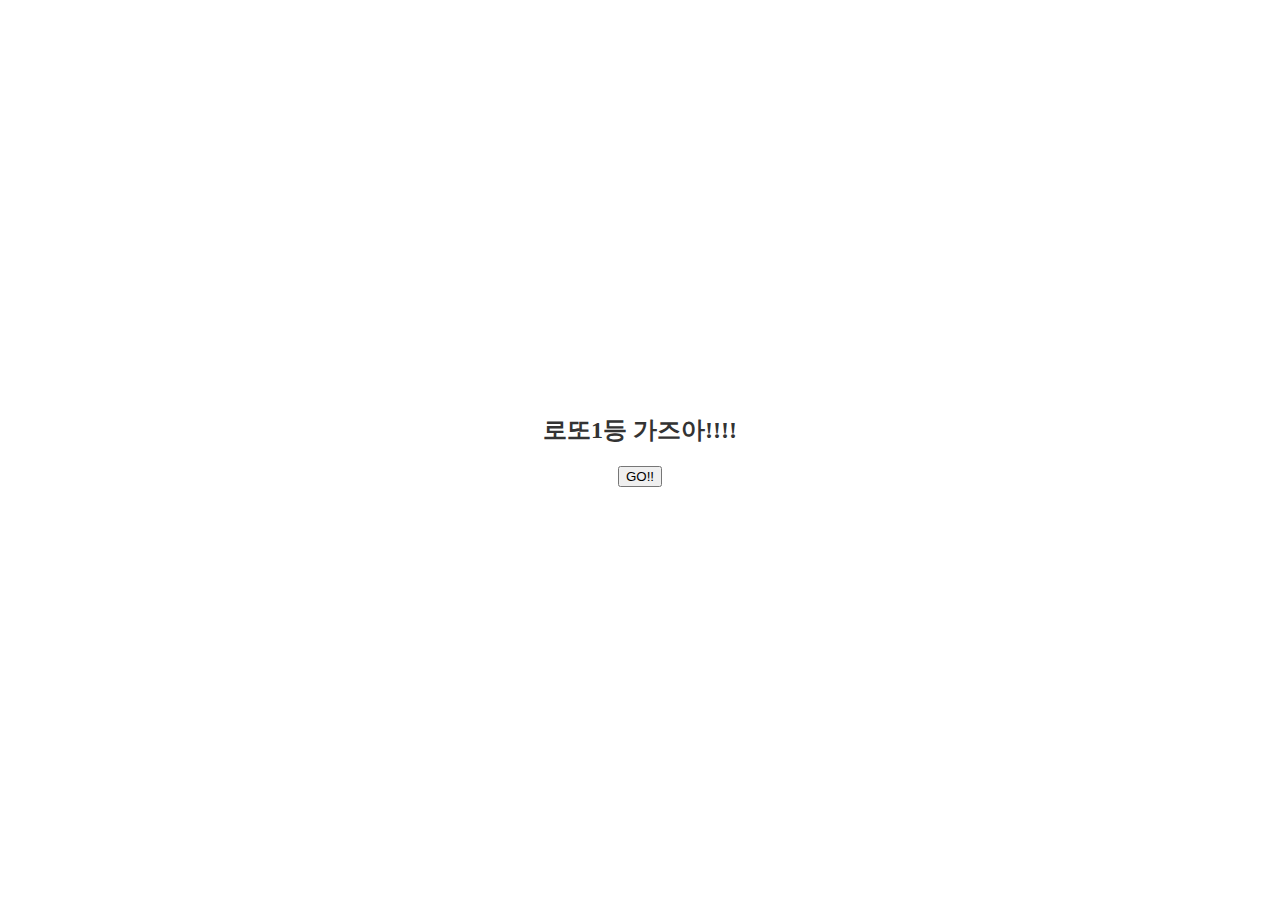
==== lotto.html @ 684b56c0 "로또번호 추출기" ====
<!DOCTYPE html>
<html lang="en">
    <head>
        <meta name="viewport" content="width=device-width, initial-scale=1.0">
        <style>
            html,body{padding:0; margin:0;}
            .boxwrap{display:flex; height: 100vh; width: 100%; flex-direction: column; justify-content: center; align-items: center;}
            .textbox{font-size: 24px; font-weight: bold; color:#333;}
            .btnWrap{margin-top: 20px;}
        </style>
    </head>
    <!-- <body onload="myFunction()"> -->
    <body>
        <div class="boxwrap">
            <div class="textbox" id="text01">로또1등 가즈아!!!!</div>
            <div class="btnWrap"><input type="button" value="GO!!" onclick="myFunction()"></div>
        </div>
    </body>
    <script>
        function myFunction(){
            const lotto = [];
            const sText = document.getElementById('text01');
            while(lotto.length < 6){
                let number = parseInt(Math.random()*45)+1;
                if(lotto.indexOf(number) < 0){
                    lotto.push(number);
                }
            }
            sText.innerText = lotto;
        }
    </script>
</html>
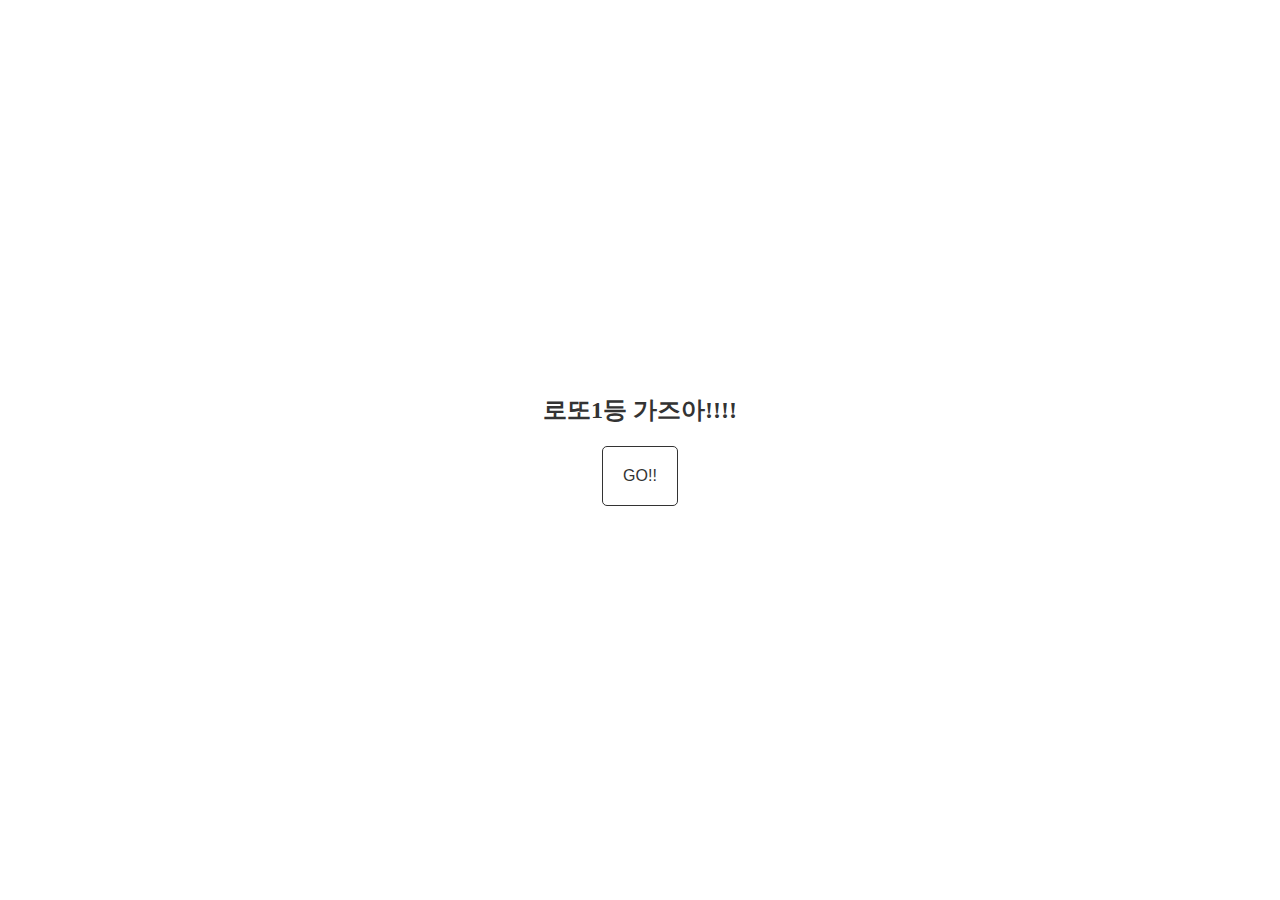
==== commit a418a724: "버튼 크기 조정" ====
--- a/lotto.html
+++ b/lotto.html
@@ -2,11 +2,13 @@
 <html lang="en">
     <head>
         <meta name="viewport" content="width=device-width, initial-scale=1.0">
+        <title>로또번호 추출기</title>
         <style>
             html,body{padding:0; margin:0;}
             .boxwrap{display:flex; height: 100vh; width: 100%; flex-direction: column; justify-content: center; align-items: center;}
             .textbox{font-size: 24px; font-weight: bold; color:#333;}
             .btnWrap{margin-top: 20px;}
+            .btnWrap input[type="button"]{background: #fff; color: #333; border:1px solid #333; border-radius: 5px; font-size: 16px; padding: 20px;}
         </style>
     </head>
     <!-- <body onload="myFunction()"> -->
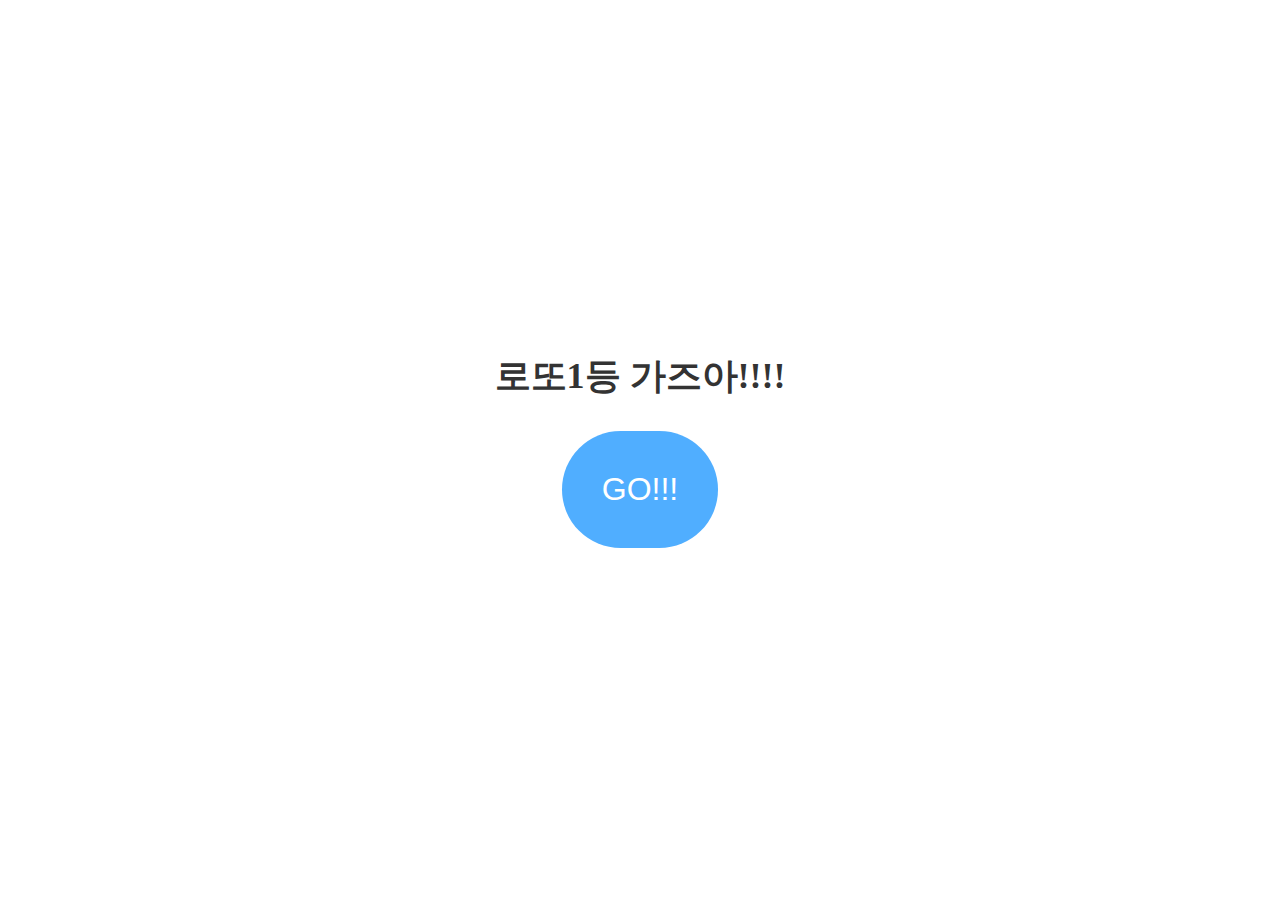
==== commit 73251cbd: "Update lotto.html" ====
--- a/lotto.html
+++ b/lotto.html
@@ -1,21 +1,21 @@
 <!DOCTYPE html>
 <html lang="en">
     <head>
-        <meta name="viewport" content="width=device-width, initial-scale=1.0">
+        <meta name="viewport" content="width=device-width, initial-scale=1.0, user-scalable=no">
         <title>로또번호 추출기</title>
         <style>
-            html,body{padding:0; margin:0;}
+            html,body{padding:0; margin:0; touch-action: pan-y;}
             .boxwrap{display:flex; height: 100vh; width: 100%; flex-direction: column; justify-content: center; align-items: center;}
-            .textbox{font-size: 24px; font-weight: bold; color:#333;}
-            .btnWrap{margin-top: 20px;}
-            .btnWrap input[type="button"]{background: #fff; color: #333; border:1px solid #333; border-radius: 5px; font-size: 16px; padding: 20px;}
+            .textbox{font-size: 36px; font-weight: bold; color:#333;}
+            .btnWrap{margin-top: 30px;}
+            .btnWrap button{background: #50aeff; color: #fff; border:none; border-radius: 100px; font-size: 32px; padding: 40px;}
         </style>
     </head>
     <!-- <body onload="myFunction()"> -->
     <body>
         <div class="boxwrap">
             <div class="textbox" id="text01">로또1등 가즈아!!!!</div>
-            <div class="btnWrap"><input type="button" value="GO!!" onclick="myFunction()"></div>
+            <div class="btnWrap"><button onclick="myFunction()">GO!!!</button></div>
         </div>
     </body>
     <script>
@@ -31,4 +31,4 @@
             sText.innerText = lotto;
         }
     </script>
-</html>+</html>
